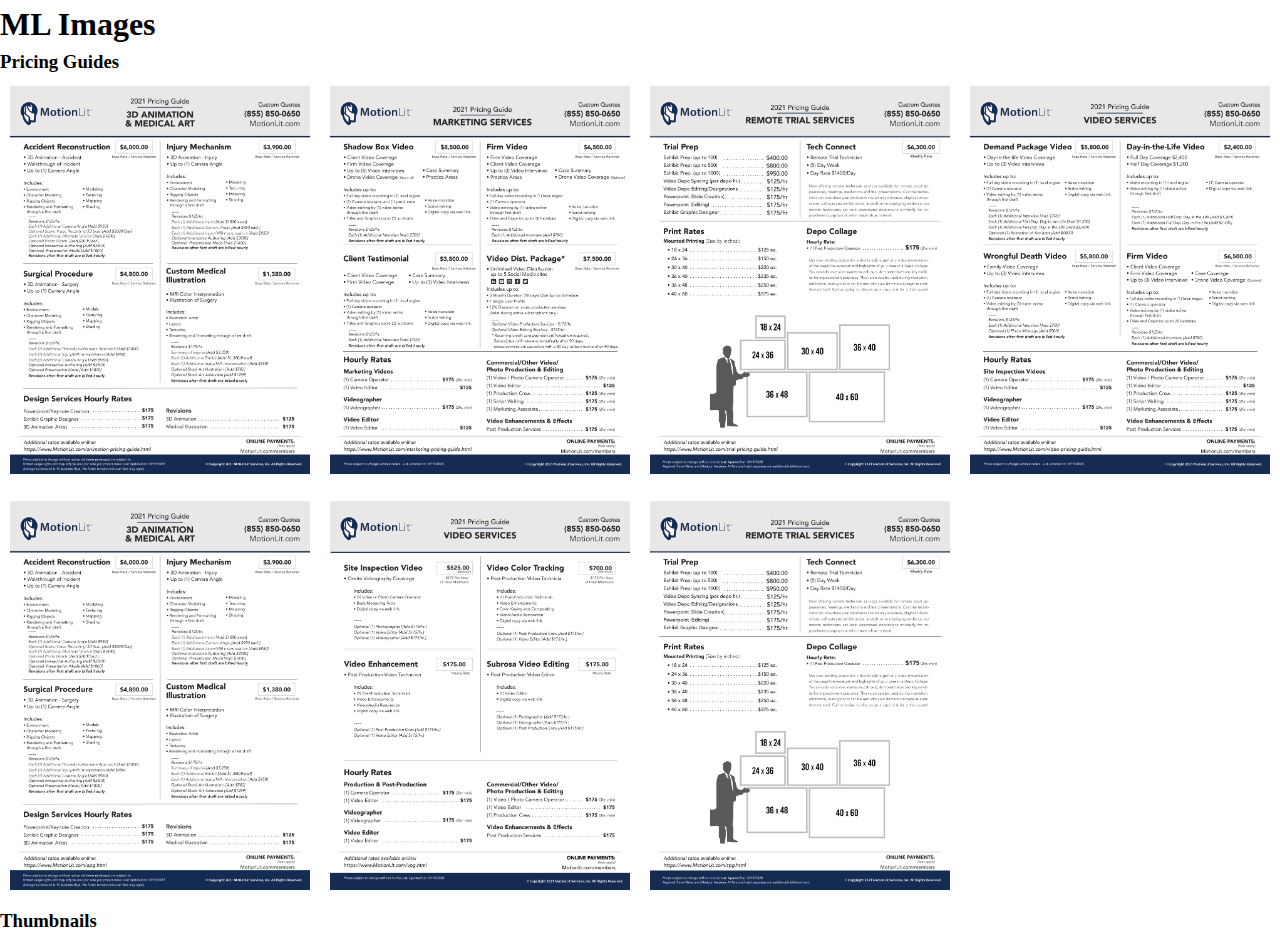
==== images.html @ 2fede87b "pricing guides" ====
<!DOCTYPE html>
<html lang="en">

<head>
    <meta charset="UTF-8">
    <meta name="viewport" content="width=device-width, initial-scale=1.0">
    <title>Document</title>
    <link rel="stylesheet" href="css/style.css">
</head>

<body>
    <h1>ML Images</h1>
    <h3>Pricing Guides</h3>
    <a href="assets/p/animationServices.png" target="blank"><img src="assets/p/animationServices.png" alt="Animation Services"></a><!--  
    --><a href="assets/p/marketingServices.png" target="blank"><img src="assets/p/marketingServices.png" alt="Marketing Services"></a><!--  
    --><a href="assets/p/remoteServices.png" target="blank"><img src="assets/p/remoteServices.png" alt="Remote Services"></a><!--  
    --><a href="assets/p/videoServices.png" target="blank"><img src="assets/p/videoServices.png" alt="Video Services"></a>

    <a href="assets/d/animation.png" target="blank"><img src="assets/d/animation.png" alt="Animation Services"></a><!--  
    --><a href="assets/d/video.png" target="blank"><img src="assets/d/video.png" alt="Video Services"></a><!--  
    --><a href="assets/d/trial.png" target="blank"><img src="assets/d/trial.png" alt="Trial Services"></a>

    <h3>Thumbnails</h3>
</body>

</html>
---- css/style.css ----
/* ml images styles */

/* Box sizing rules */
*,
*::before,
*::after {
  box-sizing: border-box;
}

/* Remove default padding */
ul[class],
ol[class] {
  padding: 0;
}

/* Remove default margin */
body,
h1,
h2,
h3,
h4,
p,
ul[class],
ol[class],
li,
figure,
figcaption,
blockquote,
dl,
dd {
  margin: 0;
}

/* Set core body defaults */
body {
  min-height: 100vh;
  scroll-behavior: smooth;
  text-rendering: optimizeSpeed;
  line-height: 1.5;
}

/* Remove list styles on ul, ol elements with a class attribute */
ul[class],
ol[class] {
  list-style: none;
}

/* A elements that don't have a class get default styles */
a:not([class]) {
  text-decoration-skip-ink: auto;
}

/* Make images easier to work with */
img {
  max-width: 100%;
  display: block;
}

/* Natural flow and rhythm in articles by default */
article > * + * {
  margin-top: 1em;
}

/* Inherit fonts for inputs and buttons */
input,
button,
textarea,
select {
  font: inherit;
}

/* Remove all animations and transitions for people that prefer not to see them */
@media (prefers-reduced-motion: reduce) {
  * {
    animation-duration: 0.01ms !important;
    animation-iteration-count: 1 !important;
    transition-duration: 0.01ms !important;
    scroll-behavior: auto !important;
  }
}


img {
    width: 25%;
    height: auto;
    display: inline;
    margin: 0px;
    padding: 10px;
}
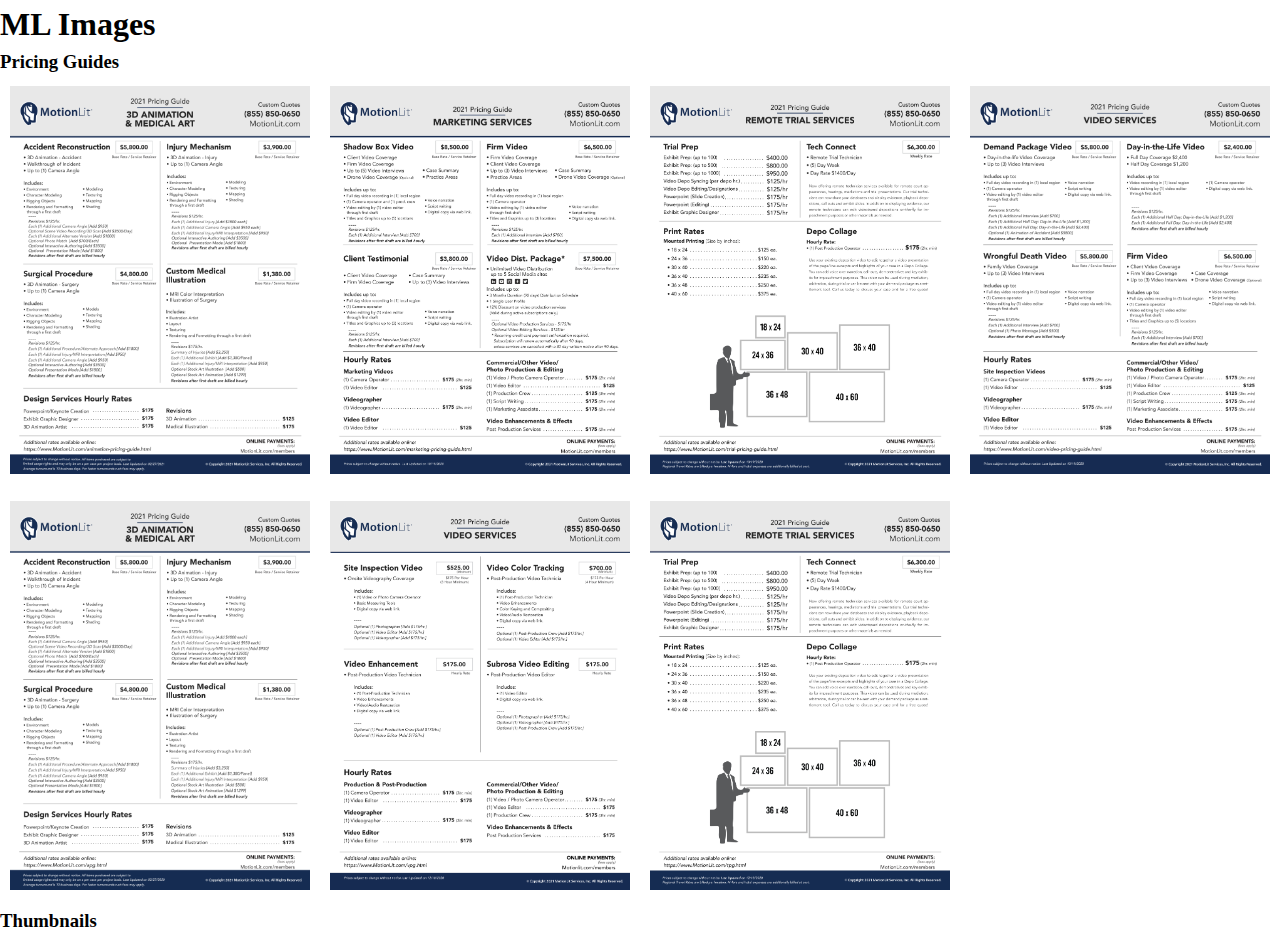
==== commit d54b9791: "6000 - 5800 Accident Reconstruction" ====
--- a/images.html
+++ b/images.html
@@ -22,5 +22,4 @@
 
     <h3>Thumbnails</h3>
 </body>
-
 </html>